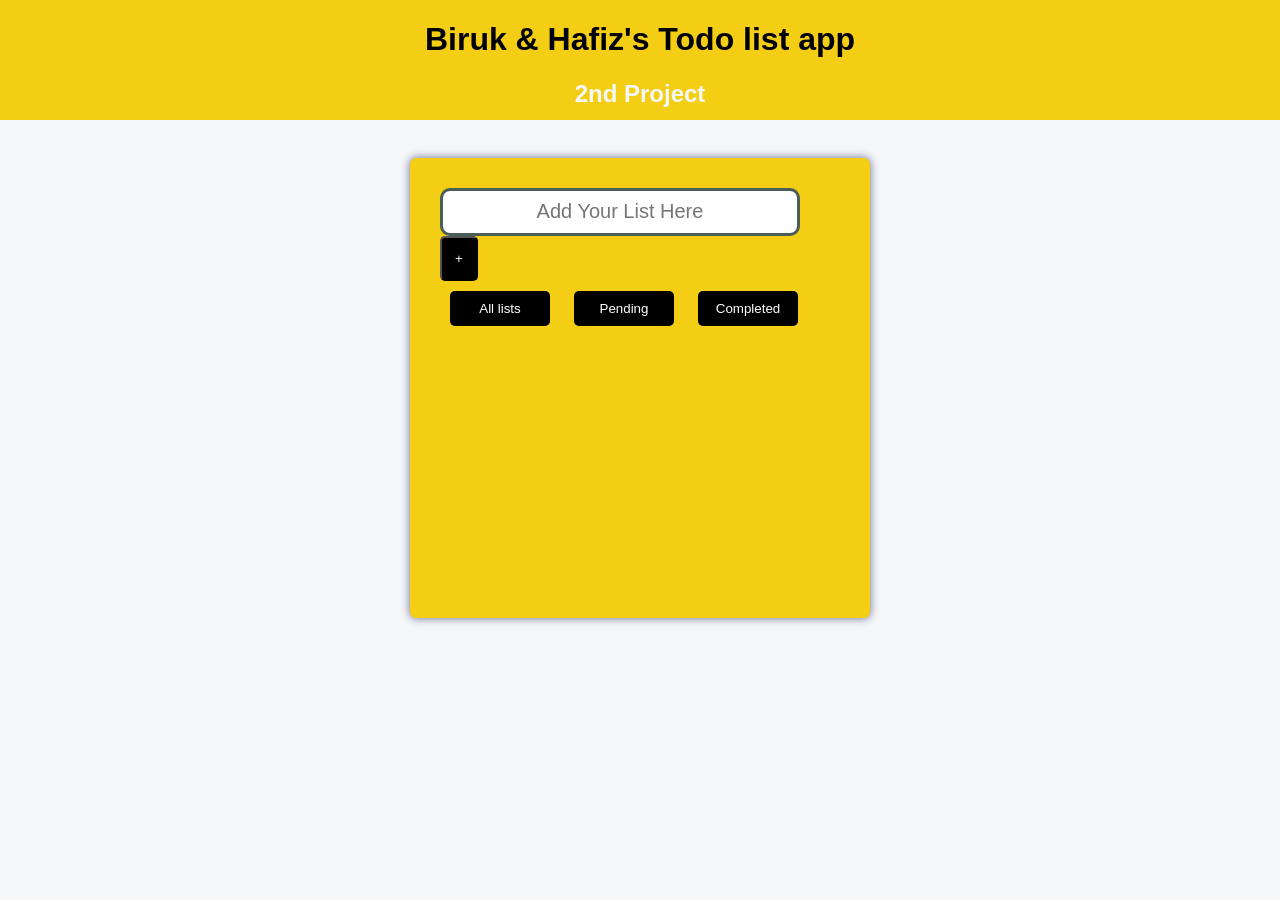
==== index.html @ 8fed512d "version 1" ====
<!DOCTYPE html>
<html lang="en">
  <head>
    <meta charset="UTF-8" />
    <meta name="viewport" content="width=device-width, initial-scale=1.0" />
    <title>Todolist</title>
    <link rel="stylesheet" href="style.css" />
    <link rel="icon" href="images/list.png" />
  </head>
  <body>
    <header>
      <h1>Biruk & Hafiz's Todo list app</h1>
      <h2>2nd Project</h2>

      <div class="todobox">
        <input id="addlist" type="text" placeholder="Add Your List Here" />
        <button onclick="addtolist()" id="addbtn">+</button>
        <div id="listbtn">
          <button>All lists</button>
          <button>Pending</button>
          <button>Completed</button>
        </div>
        <ul id="lists"></ul>
      </div>
    </header>
    <script src="script.js"></script>
  </body>
</html>
---- style.css ----
body {
  background-color: #f5f7f8;
}
header {
  background-color: #f4ce14;
  position: fixed;
  top: 0;
  left: 0;
  width: 100%;
  margin: 0;
  height: 120px;
  z-index: 1;
}
h1 {
  font-family: Verdana, Geneva, Tahoma, sans-serif;
  text-align: center;
}
h2 {
  font-family: Verdana, Geneva, Tahoma, sans-serif;
  text-align: center;
  color: #f5f7f8;
}
.todobox {
  background-color: #f4ce14;
  width: 400px;
  height: 400px;
  padding: 30px;
  margin-left: auto;
  margin-right: auto;
  margin-top: 50px;
  border-radius: 6px;
  box-shadow: 0 0 10px rgba(6, 22, 82, 0.6);
}
#addlist {
  text-align: center;
  height: 40px;
  width: 350px;
  /* cursor: pointer; */
  font-size: 20px;
  border: solid #495e57;
  border-radius: 10px;
}
#addbtn {
  border-radius: 5px;
  padding: 13px 13px;
  background-color: black;
  color: #f5f7f8;
}
#addbtn:hover {
  background-color: #495e57;
  transition: 0.5s ease;
  cursor: pointer;
}
#listbtn {
  margin-left: auto;
  margin-right: auto;
}
#listbtn button {
  display: inline-block;
  margin: 10px;
  padding: 10px;
  border-radius: 5px;
  border: none;
  background-color: black;
  color: white;
  width: 100px;
}
#listbtn button:hover {
  background-color: #495e57;
  transition: 0.5s ease;
  cursor: pointer;
}
#listbtn button:focus,
#listbtn button:active {
  background-color: #495e57;
}
.lists-item {
  border: 1px solid #ccc;
  background-color: #f0f0f0;
  padding: 10px;
  margin-bottom: 5px;
  list-style-type: none;
}

.lists-item.checked {
  background-color: #495e57;
  text-decoration: line-through;
}
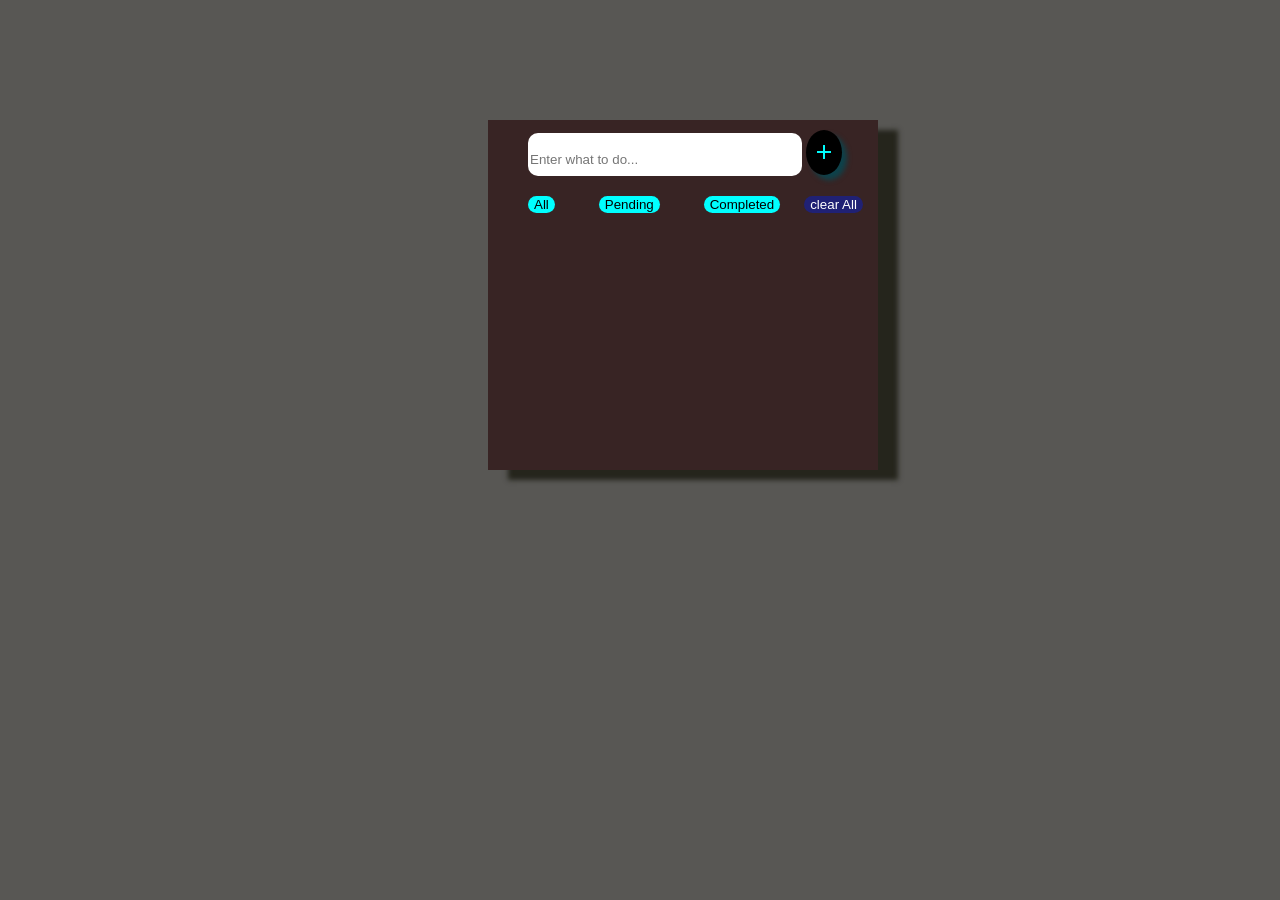
==== commit 98445ca4: "initial commit that hasen't been done yet" ====
--- a/index.html
+++ b/index.html
@@ -1,28 +1,28 @@
-<!DOCTYPE html>
-<html lang="en">
-  <head>
-    <meta charset="UTF-8" />
-    <meta name="viewport" content="width=device-width, initial-scale=1.0" />
-    <title>Todolist</title>
-    <link rel="stylesheet" href="style.css" />
-    <link rel="icon" href="images/list.png" />
-  </head>
-  <body>
-    <header>
-      <h1>Biruk & Hafiz's Todo list app</h1>
-      <h2>2nd Project</h2>
-
-      <div class="todobox">
-        <input id="addlist" type="text" placeholder="Add Your List Here" />
-        <button onclick="addtolist()" id="addbtn">+</button>
-        <div id="listbtn">
-          <button>All lists</button>
-          <button>Pending</button>
-          <button>Completed</button>
-        </div>
-        <ul id="lists"></ul>
-      </div>
-    </header>
-    <script src="script.js"></script>
-  </body>
-</html>
+  <!DOCTYPE html>
+<html lang="en">
+  <head>
+    <meta charset="UTF-8" />
+    <meta name="viewport" content="width=device-width, initial-scale=1.0" />
+    <title>ToDoList</title>
+    <link rel="icon" href="todo_list.png" />
+    <link rel="stylesheet" href="style.css" />
+    <link rel="stylesheet" href="https://fonts.googleapis.com/icon?family=Material+Icons">
+  </head>
+  <body>
+    <div class="div">
+    <input type="text" placeholder="Enter what to do..." id="todo" />
+      <button id="addbutton"><i class="material-icons">add</i></button>
+      <button id="libutton">All </button>
+      <button id="libutton">Pending</button>
+      <button id="libutton">Completed</button>
+      <button id="clear">clear All</button>
+      
+    <div id="listdiv">
+      <input type="checkbox" id="check"  />
+      <label id="checkbox" for="check"></label>
+    </div>
+
+    </div>
+    <script src="script.js"></script>
+  </body>
+</html>
--- a/style.css
+++ b/style.css
@@ -1,88 +1,79 @@
-body {
-  background-color: #f5f7f8;
-}
-header {
-  background-color: #f4ce14;
-  position: fixed;
-  top: 0;
-  left: 0;
-  width: 100%;
-  margin: 0;
-  height: 120px;
-  z-index: 1;
-}
-h1 {
-  font-family: Verdana, Geneva, Tahoma, sans-serif;
-  text-align: center;
-}
-h2 {
-  font-family: Verdana, Geneva, Tahoma, sans-serif;
-  text-align: center;
-  color: #f5f7f8;
-}
-.todobox {
-  background-color: #f4ce14;
-  width: 400px;
-  height: 400px;
-  padding: 30px;
-  margin-left: auto;
-  margin-right: auto;
-  margin-top: 50px;
-  border-radius: 6px;
-  box-shadow: 0 0 10px rgba(6, 22, 82, 0.6);
-}
-#addlist {
-  text-align: center;
-  height: 40px;
-  width: 350px;
-  /* cursor: pointer; */
-  font-size: 20px;
-  border: solid #495e57;
-  border-radius: 10px;
-}
-#addbtn {
-  border-radius: 5px;
-  padding: 13px 13px;
-  background-color: black;
-  color: #f5f7f8;
-}
-#addbtn:hover {
-  background-color: #495e57;
-  transition: 0.5s ease;
-  cursor: pointer;
-}
-#listbtn {
-  margin-left: auto;
-  margin-right: auto;
-}
-#listbtn button {
-  display: inline-block;
-  margin: 10px;
-  padding: 10px;
-  border-radius: 5px;
-  border: none;
-  background-color: black;
-  color: white;
-  width: 100px;
-}
-#listbtn button:hover {
-  background-color: #495e57;
-  transition: 0.5s ease;
-  cursor: pointer;
-}
-#listbtn button:focus,
-#listbtn button:active {
-  background-color: #495e57;
-}
-.lists-item {
-  border: 1px solid #ccc;
-  background-color: #f0f0f0;
-  padding: 10px;
-  margin-bottom: 5px;
-  list-style-type: none;
-}
-
-.lists-item.checked {
-  background-color: #495e57;
-  text-decoration: line-through;
-}
+body{
+    background-color: rgb(88, 87, 84);
+}
+
+#todo{
+    width:270px;
+    margin-left: 40px;
+    height: 30px;
+    border:none;
+    padding-top: 12px;
+    white-space: pre-line;
+    border-radius: 10px;
+}
+
+
+
+.div{
+    background-color:#382424;
+    width: 390px;
+    height: 350px;
+    margin-left: 30em;
+    margin-top: 120px;
+    box-shadow: 20px 10px 5px rgb(37, 37, 28);
+}
+
+#addbutton{
+    font-size: 5px;
+    background-color: black;
+    color: aqua;
+    cursor: pointer;
+    margin-top: 20px;
+    border: none;
+    border-radius: 100%;
+    margin-top: 10px;
+    height: 45px;
+    box-shadow: 5px 5px 5px rgb(14, 66, 75);
+}
+
+#libutton{
+    margin-top: 20px;
+    margin-left:40px;
+    border:none;
+    border-radius: 50px;
+    color:black;
+    background-color: aqua;
+}
+#libutton:hover{
+    background-color: blueviolet;
+}
+
+#clear{
+    margin-left: 20px;
+    color: white;
+    background-color: hsl(239, 57%, 29%);
+    border:none;
+    border-radius: 30px;
+}
+#clear:hover{
+    background-color: blueviolet;
+}
+
+#listdiv{
+    background-color:#382424;
+    width:350px;
+    height:230px;
+    margin-left: 20px;
+    margin-top: 10px;
+}
+#listdiv input{
+    visibility: hidden;
+}
+
+#listdiv input:checked+label{
+    visibility: visible;
+    text-decoration:line-through;
+}
+#listdiv input:checked{
+    visibility: visible;
+}
